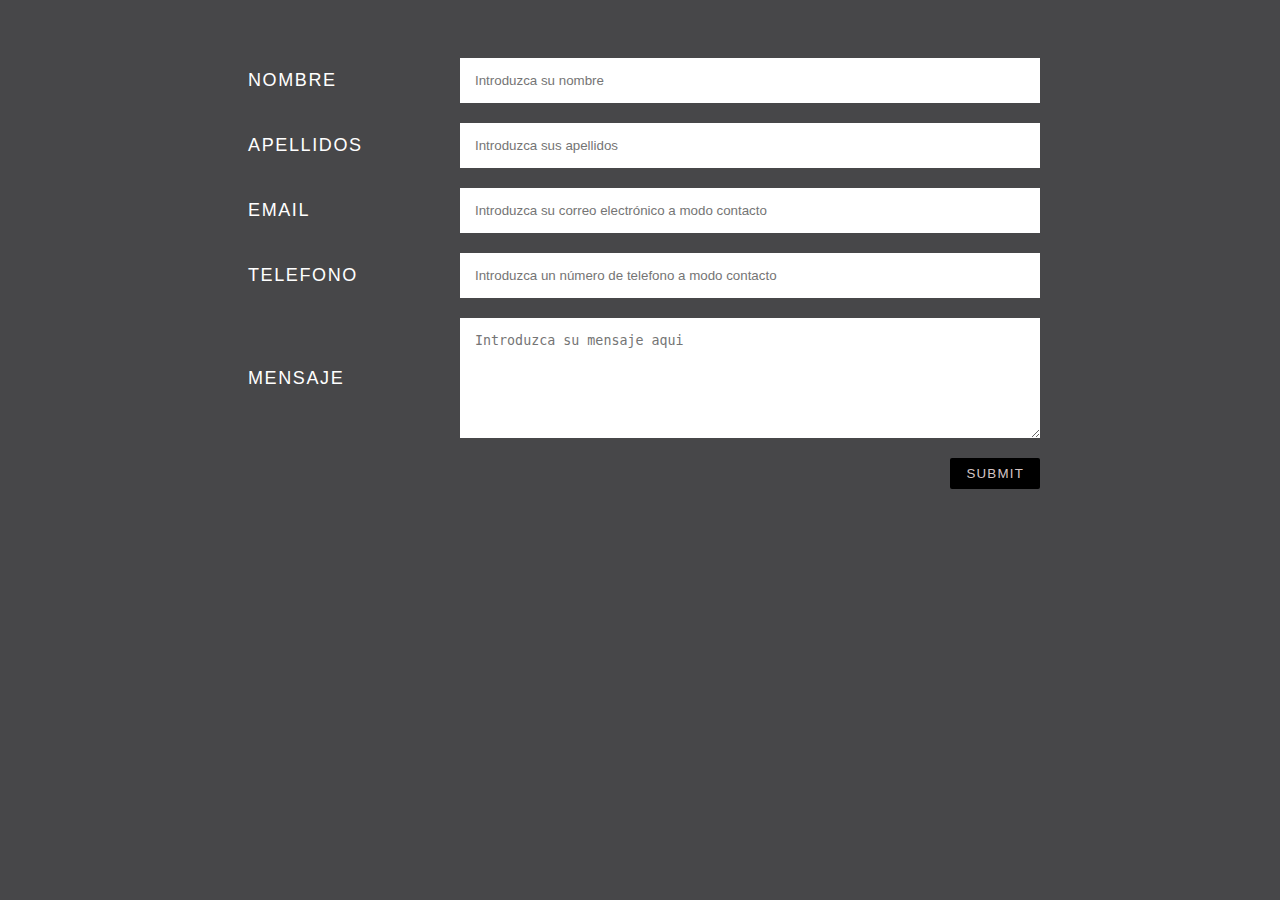
==== contacto.html @ e1994da9 "creado correctamente producto y contacto." ====
<!DOCTYPE html>
<html lang="es">
<head>
    <meta charset="UTF-8">
    <title>Formulario de contacto</title>
    <link href="css/contacto.css" rel ="stylesheet" type="text/css"/>
</head>
<body>
<div class="container">
    <form>
        <ul class="flex-outer">
            <li>
                <label for="first-name">Nombre</label>
                <input type="text" id="first-name" placeholder="Introduzca su nombre">
            </li>
            <li>
                <label for="last-name">Apellidos</label>
                <input type="text" id="last-name" placeholder="Introduzca sus apellidos">
            </li>
            <li>
                <label for="email">Email</label>
                <input type="email" id="email" placeholder="Introduzca su correo electrónico a modo contacto">
            </li>
            <li>
                <label for="phone">Telefono</label>
                <input type="tel" id="phone" placeholder="Introduzca un número de telefono a modo contacto">
            </li>
            <li>
                <label for="message">Mensaje</label>
                <textarea rows="6" id="message" placeholder="Introduzca su mensaje aqui"></textarea>
            </li>

            <li>
                <button type="submit">Submit</button>
            </li>
        </ul>
    </form>
</div>
</body>
</html>
---- css/contacto.css ----
body {
    font: normal 18px/1.5 "Fira Sans", "Helvetica Neue", sans-serif;
    background: #474749;
    color: #fff;
    padding: 50px 0;
}

.container {
    width: 80%;
    max-width: 1200px;
    margin: 0 auto;
}

.container * {
    box-sizing: border-box;
}

.flex-outer,
.flex-inner {
    list-style-type: none;
    padding: 0;
}

.flex-outer {
    max-width: 800px;
    margin: 0 auto;
}

.flex-outer li,
.flex-inner {
    display: flex;
    flex-wrap: wrap;
    align-items: center;
}

.flex-inner {
    padding: 0 8px;
    justify-content: space-between;
}

.flex-outer > li:not(:last-child) {
    margin-bottom: 20px;
}

.flex-outer li label,
.flex-outer li p {
    padding: 8px;
    font-weight: 300;
    letter-spacing: .09em;
    text-transform: uppercase;
}

.flex-outer > li > label,
.flex-outer li p {
    flex: 1 0 120px;
    max-width: 220px;
}

.flex-outer > li > label + *,
.flex-inner {
    flex: 1 0 220px;
}

.flex-outer li p {
    margin: 0;
}

.flex-outer li input:not([type='checkbox']),
.flex-outer li textarea {
    padding: 15px;
    border: none;
}

.flex-outer li button {
    margin-left: auto;
    padding: 8px 16px;
    border: none;
    background: #000000;
    color: #D5C5C5;
    text-transform: uppercase;
    letter-spacing: .09em;
    border-radius: 2px;
}

.flex-inner li {
    width: 100px;
}
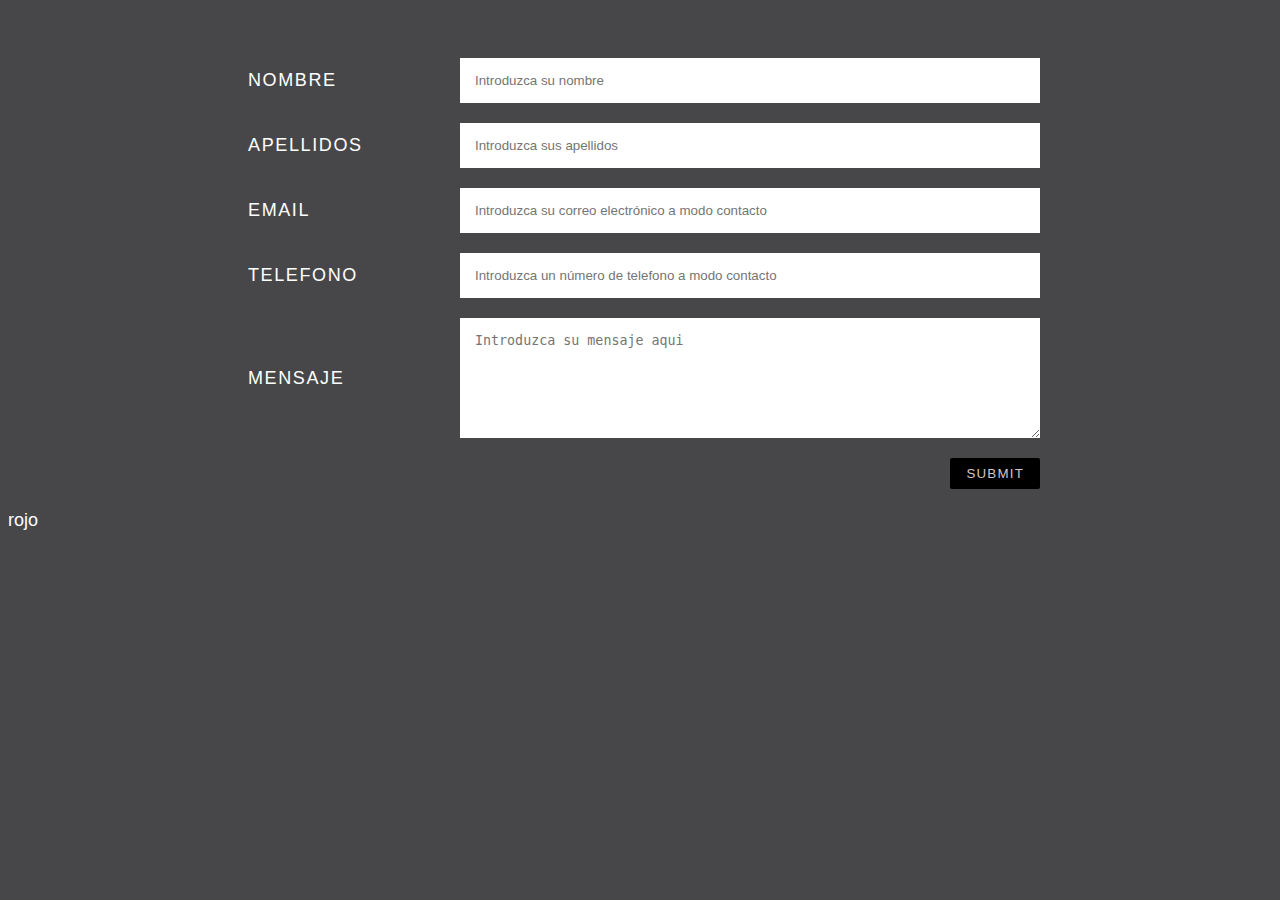
==== commit ef2c3c18: "Ventana modal, recoger datos y comprobar campos introducidos" ====
--- a/contacto.html
+++ b/contacto.html
@@ -35,6 +35,10 @@
             </li>
         </ul>
     </form>
+
+</div>
+<div id="ide" class="clase" >
+<p> rojo </p>
 </div>
 </body>
 </html>--- a/css/contacto.css
+++ b/css/contacto.css
@@ -33,10 +33,10 @@
     align-items: center;
 }
 
-.flex-inner {
-    padding: 0 8px;
-    justify-content: space-between;
-}
+/*.flex-inner {*/
+    /*padding: 0 8px;*/
+    /*justify-content: space-between;*/
+/*}*/
 
 .flex-outer > li:not(:last-child) {
     margin-bottom: 20px;
